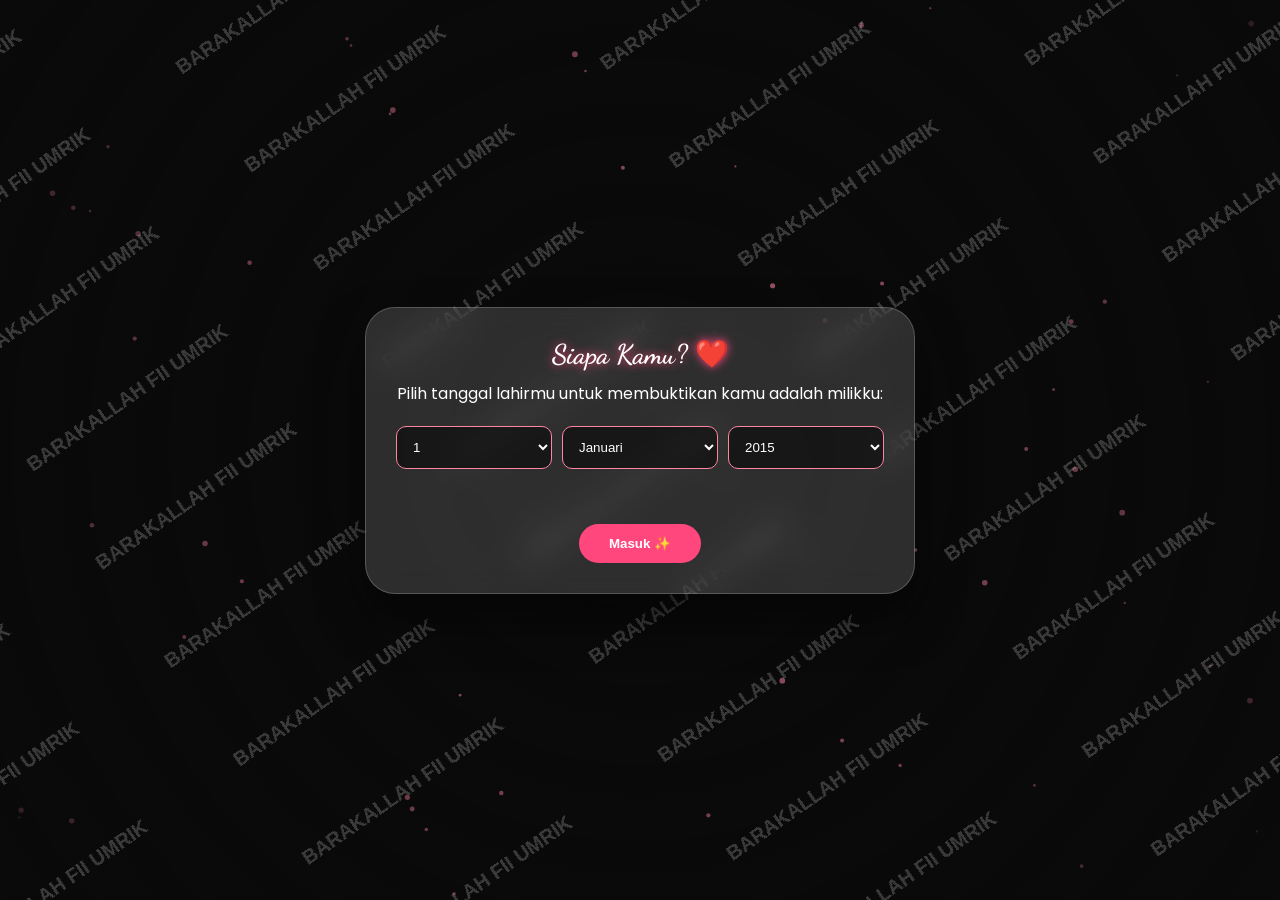
==== index.html @ a8e934b9 "Add files via upload" ====
<!DOCTYPE html>
<html lang="id">
<head>
    <meta charset="UTF-8">
    <meta name="viewport" content="width=device-width, initial-scale=1.0">
    <title>Wanita pilihan'ku ❤️</title>
    <link rel="stylesheet" href="style.css">
    <link href="https://fonts.googleapis.com/css2?family=Dancing+Script:wght@700&family=Poppins:wght@300;400;600&display=swap" rel="stylesheet">
</head>
<body>

    <audio id="music" loop>
        <source src="img/Sound ultah.mpeg" type="audio/mpeg">
    </audio>

    <div class="overlay"></div>
    <canvas id="canvas"></canvas>

    <div id="login-layer" class="main-card">
        <div class="glass">
            <h2 class="hb-text">Siapa Kamu? ❤️</h2>
            <p style="color: white; margin-bottom: 20px;">Pilih tanggal lahirmu untuk membuktikan kamu adalah milikku:</p>
            
            <div class="birthday-selector">
                <select id="sel-tgl" class="custom-select"></select>
                <select id="sel-bln" class="custom-select"></select>
                <select id="sel-thn" class="custom-select"></select>
            </div>
            
            <div id="feedback-msg" class="feedback"></div>
            
            <div class="action-buttons">
                <button id="btn-login" onclick="checkBirthday()">Masuk ✨</button>
            </div>
        </div>
    </div>

    <div id="gift-layer" class="main-card hidden">
        <div class="glass" onclick="openGift()" style="cursor: pointer; padding: 50px 20px;">
            <div class="gift-icon">🎁</div>
            <h2 class="hb-text" style="margin-top: 20px;">Ada kado untukmu!</h2>
            <p style="color: white; font-weight: bold;">Klik kado untuk Buka Hadiah ✨</p>
        </div>
    </div>

    <div id="main-layer" class="main-card hidden">
        <div class="glass main-content">
            <div class="header-fixed">
                <div class="photo-container">
                    <img src="img/Susi aprilia.jpeg" alt="Susi Aprilia" class="profile-img">
                    <div class="pulse"></div>
                </div>
                <h1 class="hb-text">Barakallah fii umrik, Susi Aprilia! ✨</h1>
            </div>
            
            <div class="scrollable-body">
                <div class="message-box">
                    <span id="typing-text"></span>
                </div>

                <div id="game-trigger" class="hidden" style="margin-top: 20px; text-align: center;">
                    <p style="color: white; margin-bottom: 15px;">Selesaikan tantangan kecil dulu ya sayang.. ❤️</p>
                    <button onclick="playGame()" style="background: var(--accent); width: 100%;">Main Game Dulu ✨</button>
                </div>

                <div id="gift-question" class="hidden" style="margin-top: 20px;">
                    <p style="color: white; margin-bottom: 15px; font-weight: bold;">Sebagai Hadiah Dari Aku, Ayang Mau Ke?</p>
                    <div class="gift-options">
                        <button class="opt-btn" onclick="selectGift('Cafe')">Cafe ☕</button>
                        <button class="opt-btn" onclick="selectGift('Wisata')">Wisata 🎡</button>
                        <button class="opt-btn" onclick="selectGift('Gunung')">Gunung ⛰️</button>
                        <button class="opt-btn" onclick="selectGift('Restoran')">Restoran 🍕</button>
                    </div>
                </div>

                <div id="wa-container" class="action-buttons hidden" style="margin-top: 20px; padding-bottom: 20px;">
                    <button onclick="sendWhatsApp()" style="background: #25D366; box-shadow: 0 10px 20px rgba(37, 211, 102, 0.4);">
                        Kirim Jawabanmu Ke WhatsApp 📱
                    </button>
                </div>
            </div>
        </div>
    </div>

    <script src="script.js"></script>
</body>
</html>
---- style.css ----
:root {
    --primary: #ff477e;
    --accent: #ff85a1;
    --glass: rgba(255, 255, 255, 0.15);
}

* { margin: 0; padding: 0; box-sizing: border-box; }

body {
    background: #0a0a0a;
    height: 100vh;
    display: flex;
    justify-content: center;
    align-items: center;
    font-family: 'Poppins', sans-serif;
    overflow: hidden;
    position: relative;
}

/* REVISI: Teks background diganti jadi BARAKALLAH FII UMRIK */
body::before {
    content: "";
    position: fixed;
    top: -100%;
    left: -100%;
    width: 300%; 
    height: 300%;
    /* Teks di bawah ini sudah saya ganti total */
    background-image: url("data:image/svg+xml,%3Csvg xmlns='http://www.w3.org/2000/svg' width='350' height='120'%3E%3Ctext x='10' y='60' font-family='Arial' font-weight='900' font-size='20' fill='rgba(255, 255, 255, 0.2)'%3EBARAKALLAH FII UMRIK%3C/text%3E%3C/svg%3E");
    background-repeat: repeat;
    transform: rotate(-35deg); 
    z-index: 4; 
    pointer-events: none;
    animation: moveBG 40s linear infinite;
}

@keyframes moveBG {
    from { background-position: 0 0; }
    to { background-position: 1000px 1000px; }
}

#canvas { position: fixed; top: 0; left: 0; width: 100%; height: 100%; z-index: 2; }

.overlay { 
    position: fixed; 
    top: 0; 
    left: 0; 
    width: 100%; 
    height: 100%; 
    background: radial-gradient(circle, transparent 20%, #0a0a0a 120%); 
    z-index: 3; 
}

.main-card {
    position: relative;
    z-index: 10;
    width: 90%;
    max-width: 550px;
    transition: all 0.5s ease;
}

.glass {
    background: var(--glass);
    backdrop-filter: blur(15px);
    border: 1px solid rgba(255,255,255,0.2);
    border-radius: 30px;
    padding: 30px;
    text-align: center;
    box-shadow: 0 25px 45px rgba(0,0,0,0.5);
}

.main-content {
    display: flex;
    flex-direction: column;
    max-height: 85vh;
    padding: 25px 20px;
}

.header-fixed {
    flex-shrink: 0;
    margin-bottom: 10px;
}

.scrollable-body {
    overflow-y: auto;
    padding-right: 5px;
    margin-top: 10px;
}

.scrollable-body::-webkit-scrollbar { width: 5px; }
.scrollable-body::-webkit-scrollbar-thumb { background: var(--accent); border-radius: 10px; }

.birthday-selector { display: flex; gap: 10px; margin-bottom: 20px; }
.custom-select { flex: 1; padding: 12px; border-radius: 10px; border: 1px solid var(--accent); background: rgba(0,0,0,0.5); color: white; cursor: pointer; }
.custom-select option { background: #1a1a1a; }

.feedback { margin-bottom: 15px; font-size: 0.9rem; min-height: 20px; }
.sad { color: #ffb3b3; font-style: italic; }
.happy { color: #b3ffb3; font-weight: bold; }

.hidden { display: none !important; }

.photo-container { position: relative; width: 110px; height: 110px; margin: 0 auto 15px; }
.profile-img { width: 100%; height: 100%; border-radius: 50%; object-fit: cover; border: 3px solid var(--primary); z-index: 5; position: relative; }
.pulse { position: absolute; top: 0; left: 0; width: 100%; height: 100%; border-radius: 50%; background: var(--primary); animation: pulse-ring 2s infinite; }

.hb-text { font-family: 'Dancing Script', cursive; color: white; font-size: 1.7rem; margin-bottom: 10px; text-shadow: 0 0 10px var(--primary); }

.gift-icon {
    font-size: 100px;
    animation: shake 0.6s infinite ease-in-out;
    display: inline-block;
}

@keyframes shake {
    0% { transform: rotate(0deg); }
    25% { transform: rotate(10deg); }
    50% { transform: rotate(0deg); }
    75% { transform: rotate(-10deg); }
    100% { transform: rotate(0deg); }
}

.message-box { 
    color: #ffd1dc; 
    font-size: 0.95rem; 
    line-height: 1.6; 
    text-align: left;
    white-space: pre-line;
    padding-bottom: 10px;
}

.gift-options {
    display: grid;
    grid-template-columns: 1fr 1fr;
    gap: 10px;
}

.opt-btn {
    background: rgba(255, 255, 255, 0.1);
    color: white;
    border: 1px solid var(--accent);
    padding: 10px;
    border-radius: 15px;
    cursor: pointer;
    transition: 0.3s;
    font-size: 0.85rem;
}

.opt-btn:hover { background: var(--accent); }
.opt-btn.selected { background: var(--primary); border-color: white; transform: scale(1.05); }

.action-buttons { margin-top: 15px; }

button {
    background: var(--primary);
    color: white;
    border: none;
    padding: 12px 30px;
    border-radius: 50px;
    font-weight: bold;
    cursor: pointer;
}

@keyframes pulse-ring { 0% { transform: scale(0.9); opacity: 0.7; } 100% { transform: scale(1.3); opacity: 0; } }
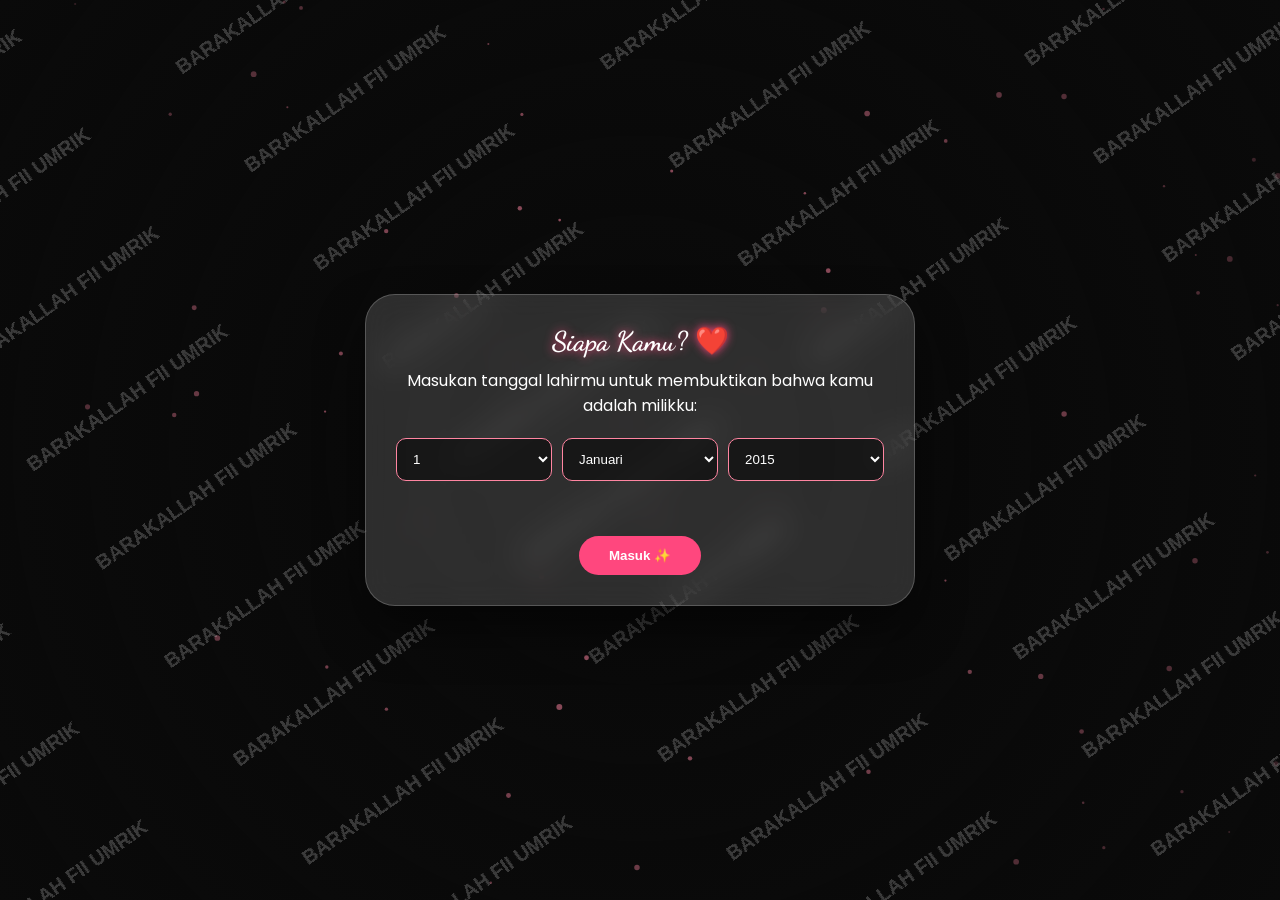
==== commit f8ccf028: "Update index.html" ====
--- a/index.html
+++ b/index.html
@@ -19,7 +19,7 @@
     <div id="login-layer" class="main-card">
         <div class="glass">
             <h2 class="hb-text">Siapa Kamu? ❤️</h2>
-            <p style="color: white; margin-bottom: 20px;">Pilih tanggal lahirmu untuk membuktikan kamu adalah milikku:</p>
+            <p style="color: white; margin-bottom: 20px;">Masukan tanggal lahirmu untuk membuktikan bahwa kamu adalah milikku:</p>
             
             <div class="birthday-selector">
                 <select id="sel-tgl" class="custom-select"></select>
@@ -84,4 +84,4 @@
 
     <script src="script.js"></script>
 </body>
-</html>+</html>
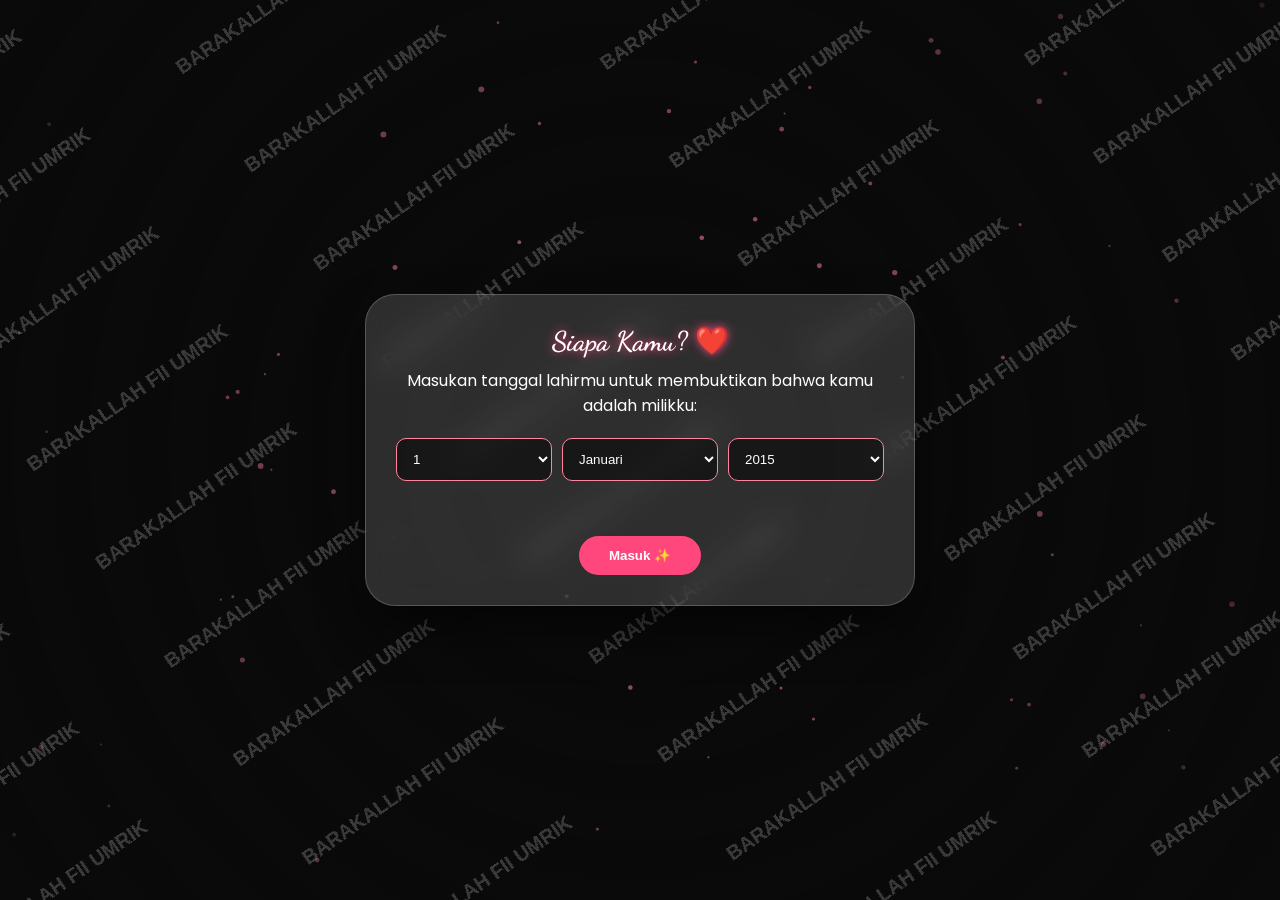
==== commit 3009dc2a: "Update index.html" ====
--- a/index.html
+++ b/index.html
@@ -38,7 +38,7 @@
     <div id="gift-layer" class="main-card hidden">
         <div class="glass" onclick="openGift()" style="cursor: pointer; padding: 50px 20px;">
             <div class="gift-icon">🎁</div>
-            <h2 class="hb-text" style="margin-top: 20px;">Ada kado untukmu!</h2>
+            <h2 class="hb-text" style="margin-top: 20px;">Ada kado untuk ayang!</h2>
             <p style="color: white; font-weight: bold;">Klik kado untuk Buka Hadiah ✨</p>
         </div>
     </div>
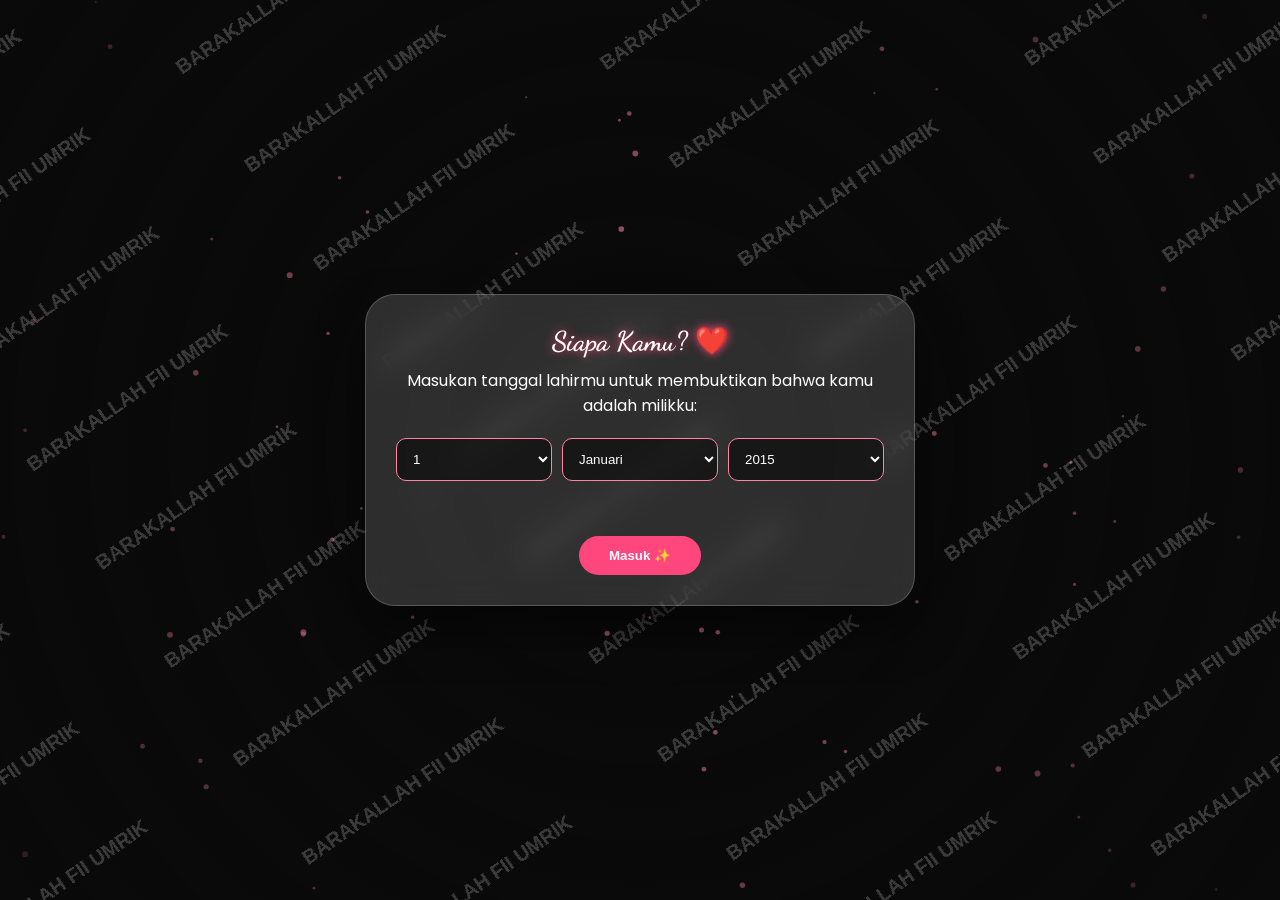
==== commit e4a31ab0: "Update index.html" ====
--- a/index.html
+++ b/index.html
@@ -59,7 +59,7 @@
                 </div>
 
                 <div id="game-trigger" class="hidden" style="margin-top: 20px; text-align: center;">
-                    <p style="color: white; margin-bottom: 15px;">Selesaikan tantangan kecil dulu ya sayang.. ❤️</p>
+                    <p style="color: white; margin-bottom: 15px;">Sebelum ke hadiah, selesaikan tantangan kecil dulu ya sayang.. ❤️</p>
                     <button onclick="playGame()" style="background: var(--accent); width: 100%;">Main Game Dulu ✨</button>
                 </div>
 
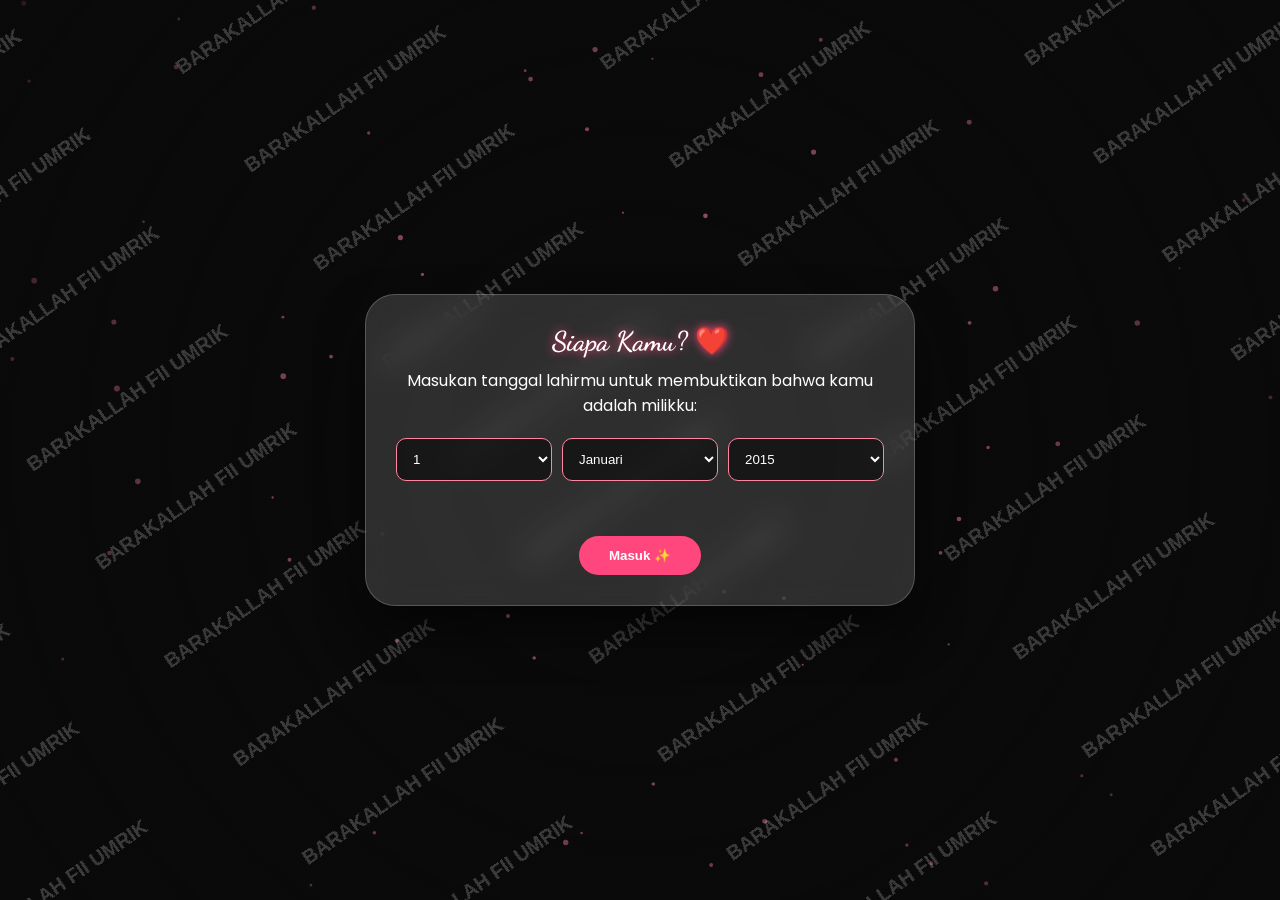
==== commit a563c41d: "Update index.html" ====
--- a/index.html
+++ b/index.html
@@ -59,8 +59,8 @@
                 </div>
 
                 <div id="game-trigger" class="hidden" style="margin-top: 20px; text-align: center;">
-                    <p style="color: white; margin-bottom: 15px;">Sebelum ke hadiah, selesaikan tantangan kecil dulu ya sayang.. ❤️</p>
-                    <button onclick="playGame()" style="background: var(--accent); width: 100%;">Main Game Dulu ✨</button>
+                    <p style="color: white; margin-bottom: 15px;">Sebelum ke hadiahnya, ayang harus menyelesaikan tantangan kecil dulu ya sayang.. ❤️</p>
+                    <button onclick="playGame()" style="background: var(--accent); width: 100%;">Main Game Dulu Yuk ✨</button>
                 </div>
 
                 <div id="gift-question" class="hidden" style="margin-top: 20px;">
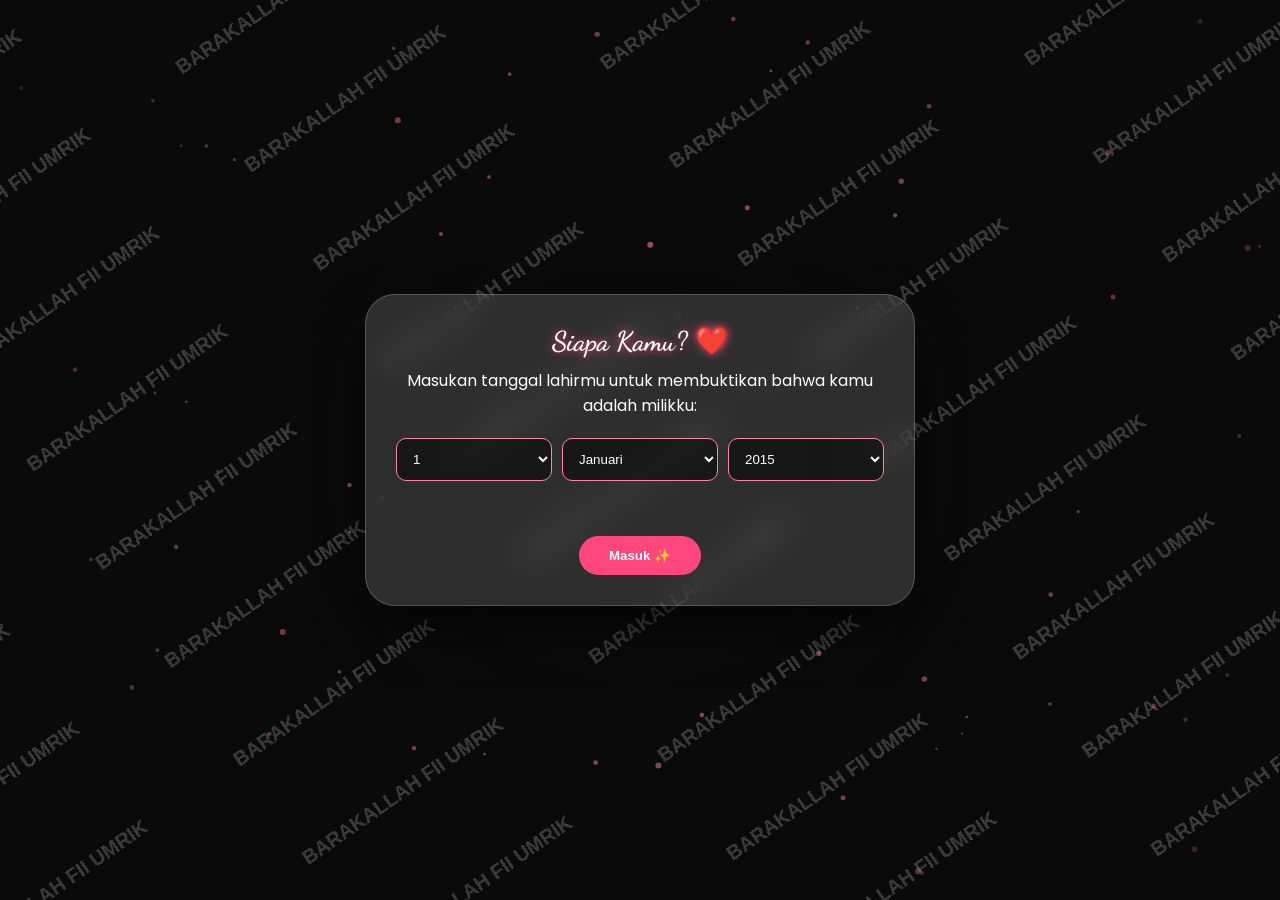
==== commit a90f5c13: "Update index.html" ====
--- a/index.html
+++ b/index.html
@@ -38,7 +38,7 @@
     <div id="gift-layer" class="main-card hidden">
         <div class="glass" onclick="openGift()" style="cursor: pointer; padding: 50px 20px;">
             <div class="gift-icon">🎁</div>
-            <h2 class="hb-text" style="margin-top: 20px;">Ada kado untuk ayang!</h2>
+            <h2 class="hb-text" style="margin-top: 20px;">Ada kado untuk ayang nih !</h2>
             <p style="color: white; font-weight: bold;">Klik kado untuk Buka Hadiah ✨</p>
         </div>
     </div>
@@ -75,7 +75,7 @@
 
                 <div id="wa-container" class="action-buttons hidden" style="margin-top: 20px; padding-bottom: 20px;">
                     <button onclick="sendWhatsApp()" style="background: #25D366; box-shadow: 0 10px 20px rgba(37, 211, 102, 0.4);">
-                        Kirim Jawabanmu Ke WhatsApp 📱
+                        Kirim Jawabannya Ke WhatsApp 📱
                     </button>
                 </div>
             </div>
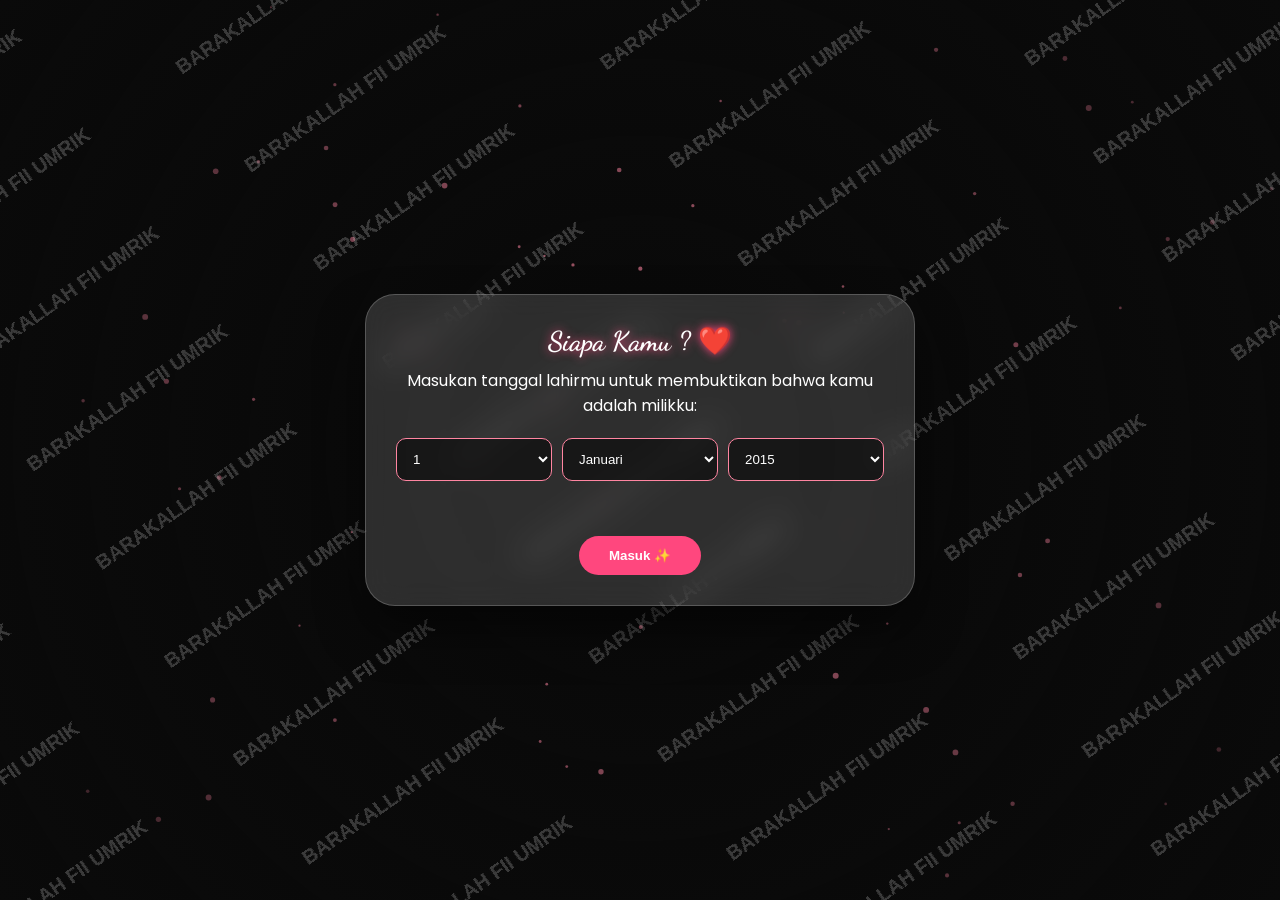
==== commit 5b0095b7: "Update index.html" ====
--- a/index.html
+++ b/index.html
@@ -18,7 +18,7 @@
 
     <div id="login-layer" class="main-card">
         <div class="glass">
-            <h2 class="hb-text">Siapa Kamu? ❤️</h2>
+            <h2 class="hb-text">Siapa Kamu ? ❤️</h2>
             <p style="color: white; margin-bottom: 20px;">Masukan tanggal lahirmu untuk membuktikan bahwa kamu adalah milikku:</p>
             
             <div class="birthday-selector">
@@ -50,7 +50,7 @@
                     <img src="img/Susi aprilia.jpeg" alt="Susi Aprilia" class="profile-img">
                     <div class="pulse"></div>
                 </div>
-                <h1 class="hb-text">Barakallah fii umrik, Susi Aprilia! ✨</h1>
+                <h1 class="hb-text">Barakallah fii umrik, Susi Aprilia ! ✨</h1>
             </div>
             
             <div class="scrollable-body">
@@ -64,7 +64,7 @@
                 </div>
 
                 <div id="gift-question" class="hidden" style="margin-top: 20px;">
-                    <p style="color: white; margin-bottom: 15px; font-weight: bold;">Sebagai Hadiah Dari Aku, Ayang Mau Ke?</p>
+                    <p style="color: white; margin-bottom: 15px; font-weight: bold;">Sebagai Hadiah Dari Aku, Ayang Mau Ke ?</p>
                     <div class="gift-options">
                         <button class="opt-btn" onclick="selectGift('Cafe')">Cafe ☕</button>
                         <button class="opt-btn" onclick="selectGift('Wisata')">Wisata 🎡</button>
